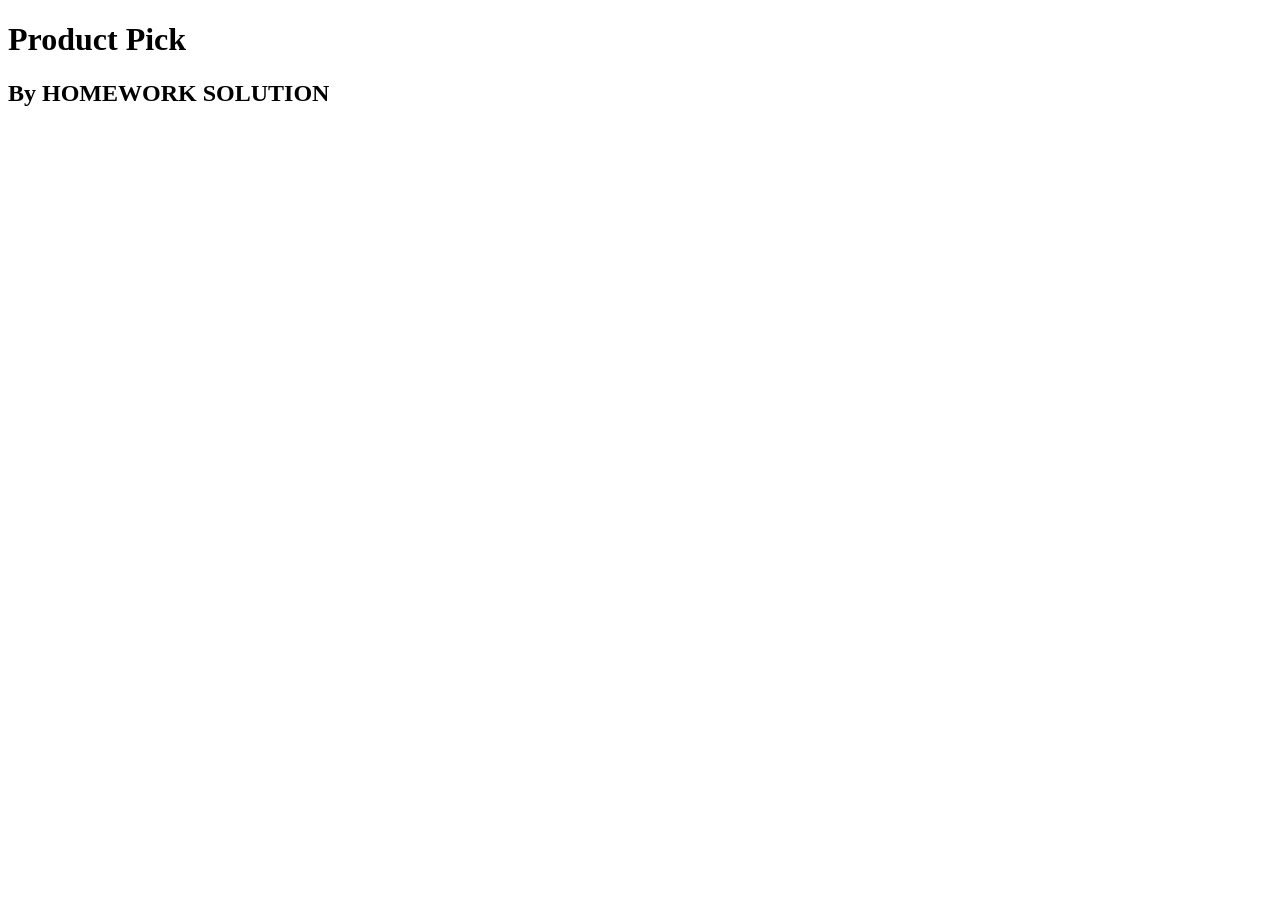
==== Form-Controls/index.html @ 46adab73 "Init: initial commit" ====
<!doctype html>
<html lang="en">
  <head>
    <meta charset="utf-8" />
    <meta http-equiv="X-UA-Compatible" content="IE=edge" />
    <title>My form exercise</title>
    <meta name="description" content="" />
    <meta name="viewport" content="width=device-width, initial-scale=1" />
  </head>
  <body>
    <header>
      <h1>Product Pick</h1>
    </header>
    <main>
      <form>
        <!-- write your html here-->
        <!-- 
          try writing out the requirements first as comments
        this will also help you fill in your PR message later

			## Task
			We are selling t-shirts. Write a form to collect the following data:
			Our customers already have accounts, so we know their addresses and charging details already. We don't need to collect that data. We want to confirm they are the right person, then get them to choose a colour and size.
			Writing that out as a series of questions to ask yourself:
			
			1. What is the customer's name? I must collect this data, and validate it. But what is a valid name? I must decide something.
			2. What is the customer's email? I must make sure the email is valid. Email addresses have a consistent pattern.
			3. What colour should this t-shirt be? I must give 3 options. How will I make sure they don't pick other colours?
			4. What size does the customer want? I must give the following 6 options: XS, S, M, L, XL, XXL
			
			All fields are required.
			Do not write a form action for this project.
		-->
      </form>
    </main>
    <footer>
      <!-- change to your name-->
      <h2>By HOMEWORK SOLUTION</h2>
    </footer>
  </body>
</html>
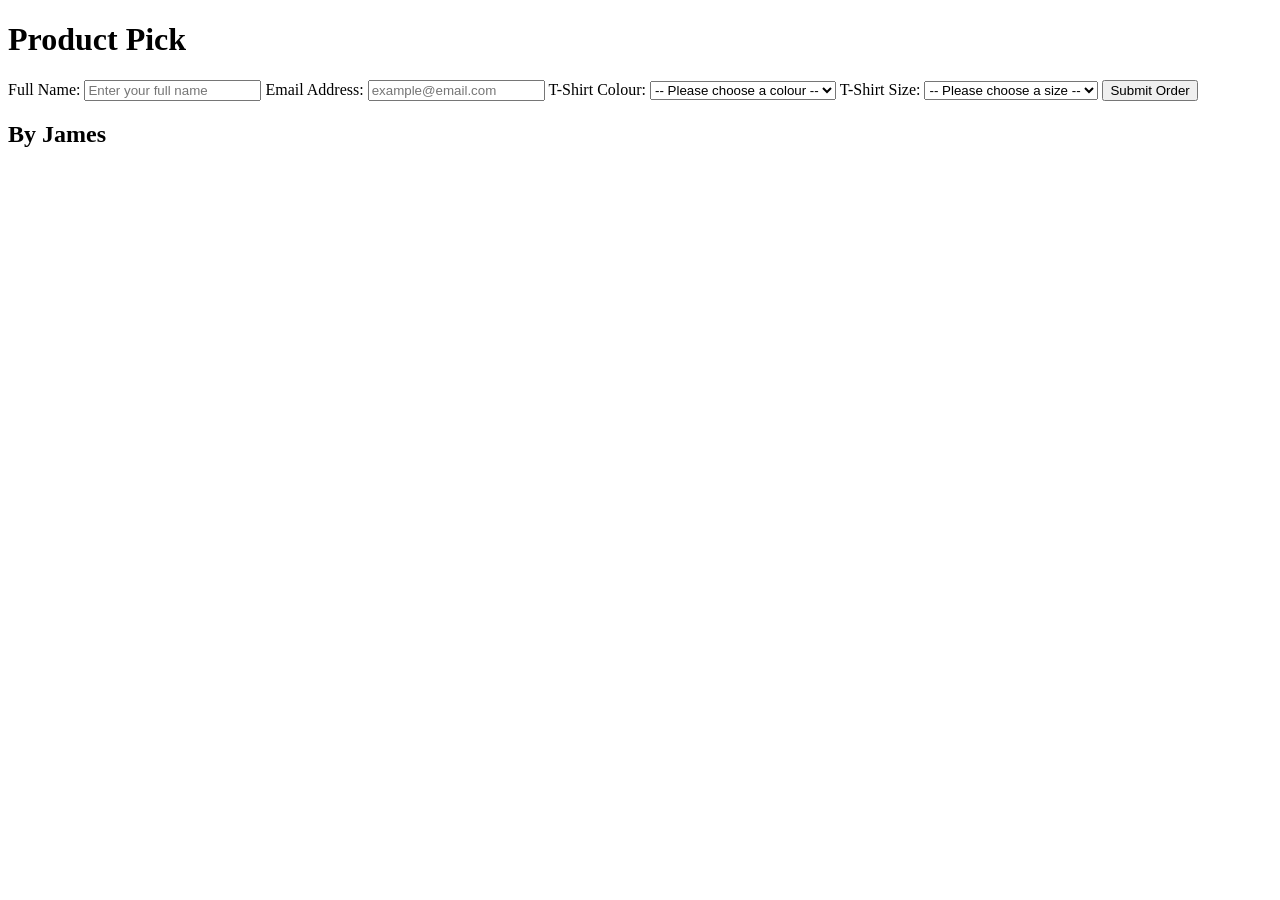
==== commit 643b6ea4: "Mod: form layout" ====
--- a/Form-Controls/index.html
+++ b/Form-Controls/index.html
@@ -4,7 +4,7 @@
     <meta charset="utf-8" />
     <meta http-equiv="X-UA-Compatible" content="IE=edge" />
     <title>My form exercise</title>
-    <meta name="description" content="" />
+    <meta name="description" content="Form Validation" />
     <meta name="viewport" content="width=device-width, initial-scale=1" />
   </head>
   <body>
@@ -31,11 +31,58 @@
 			All fields are required.
 			Do not write a form action for this project.
 		-->
+        <!-- Customer Name -->
+        <label for="name">Full Name:</label>
+        <input
+          type="text"
+          id="name"
+          name="name"
+          placeholder="Enter your full name"
+          required
+          pattern="^[A-Za-z\s'-]{2,}$"
+          title="Name should only contain letters, spaces, apostrophes, or hyphens."
+          autocomplete="name"
+        />
+
+        <!-- Customer Email -->
+        <label for="email">Email Address:</label>
+        <input
+          type="email"
+          id="email"
+          name="email"
+          placeholder="example@email.com"
+          required
+          autocomplete="email"
+        />
+
+        <!-- T-Shirt Colour -->
+        <label for="color">T-Shirt Colour:</label>
+        <select id="color" name="color" required>
+          <option value="">-- Please choose a colour --</option>
+          <option value="black">Black</option>
+          <option value="white">White</option>
+          <option value="blue">Blue</option>
+        </select>
+
+        <!-- T-Shirt Size -->
+        <label for="size">T-Shirt Size:</label>
+        <select id="size" name="size" required>
+          <option value="">-- Please choose a size --</option>
+          <option value="XS">XS</option>
+          <option value="S">S</option>
+          <option value="M">M</option>
+          <option value="L">L</option>
+          <option value="XL">XL</option>
+          <option value="XXL">XXL</option>
+        </select>
+
+        <!-- Submit Button -->
+        <button type="submit">Submit Order</button>
       </form>
     </main>
     <footer>
       <!-- change to your name-->
-      <h2>By HOMEWORK SOLUTION</h2>
+      <h2>By James</h2>
     </footer>
   </body>
 </html>
